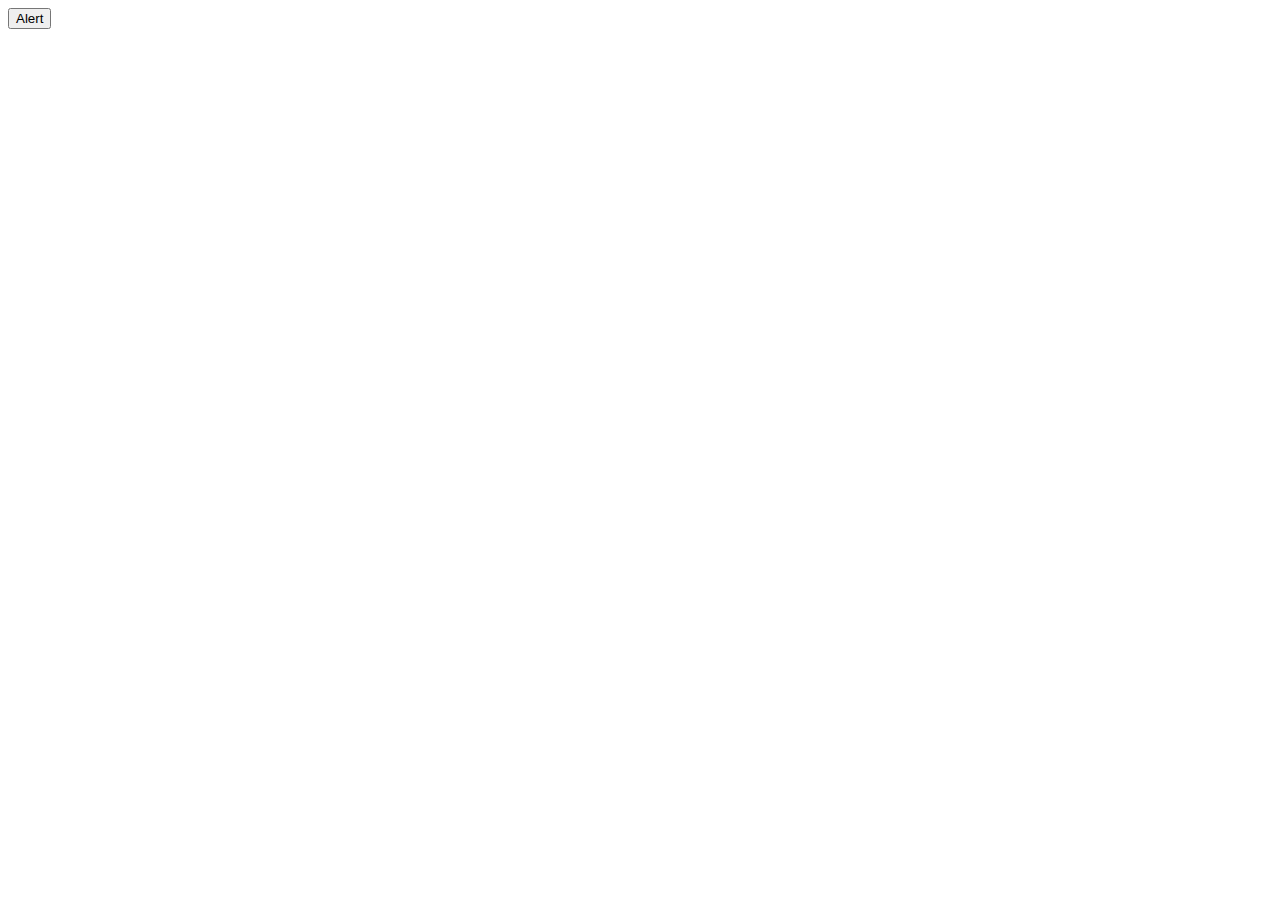
==== Web/Client/index.html @ aadd46d2 "Set up HTTP for JS & CSS" ====
<!DOCTYPE html>
<html lang="en">
<head>
    <meta charset="UTF-8">
    <meta name="viewport" content="width=device-width, initial-scale=1.0">

    <link rel="stylesheet" href="/style.css">
    <script src="/script.js"></script>
    
    <title>Document</title>
</head>
<body>
    <button id = "btn" onclick="alert('Alert')">Alert</button>
</body>
</html>
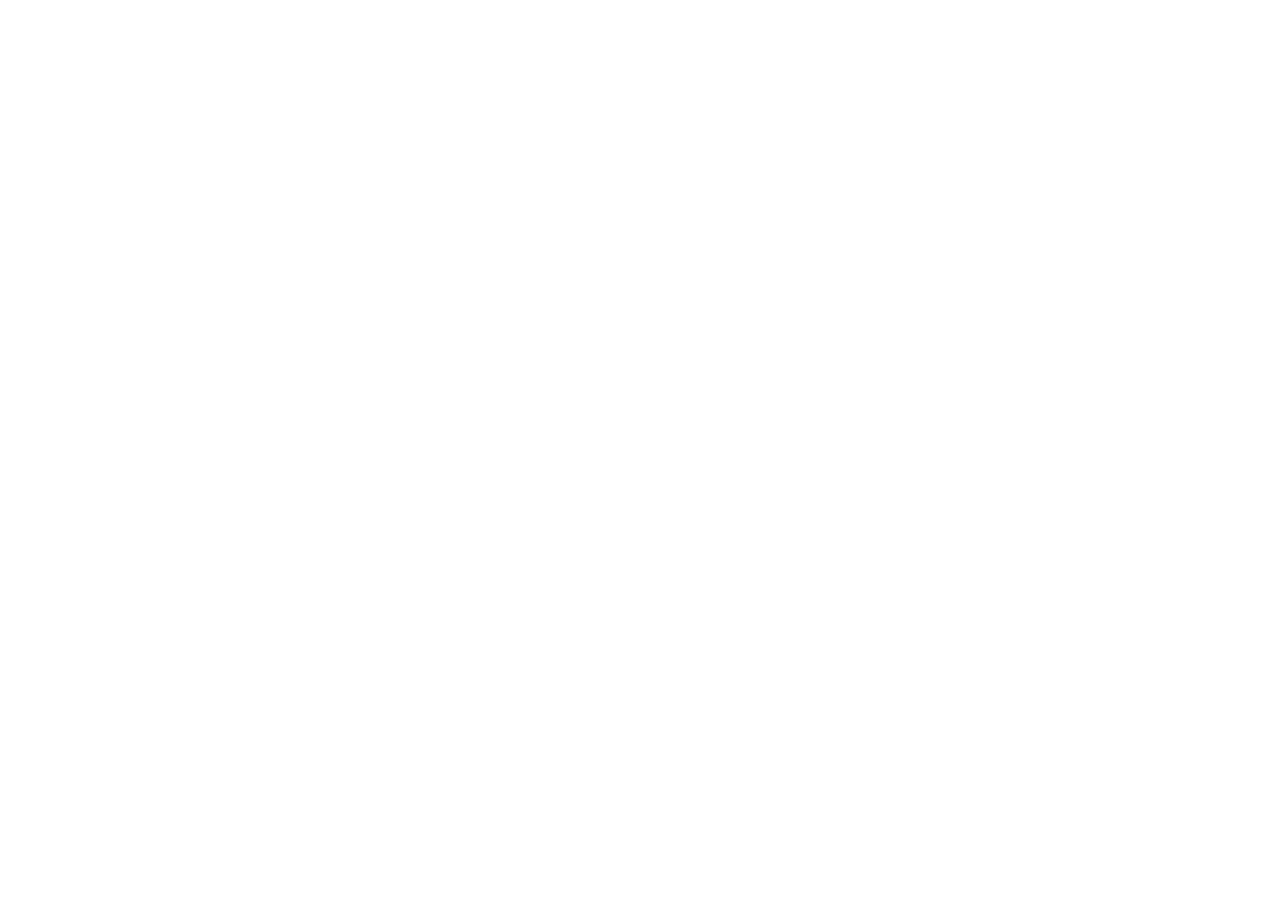
==== commit 7412d072: "Added Client Draw Cycle" ====
--- a/Web/Client/index.html
+++ b/Web/Client/index.html
@@ -1,15 +1,16 @@
 <!DOCTYPE html>
 <html lang="en">
-<head>
-    <meta charset="UTF-8">
-    <meta name="viewport" content="width=device-width, initial-scale=1.0">
+    <head>
+        <meta charset="UTF-8">
+        <meta name="viewport" content="width=device-width, initial-scale=1.0">
 
-    <link rel="stylesheet" href="/style.css">
-    <script src="/script.js"></script>
-    
-    <title>Document</title>
-</head>
-<body>
-    <button id = "btn" onclick="alert('Alert')">Alert</button>
-</body>
+        <link rel="stylesheet" href="/style.css">
+
+        <title>Document</title>
+    </head>
+    <body>
+        <canvas id = "canvas" width="500" height="500"></canvas>
+        <script src="/script.js"></script>
+
+    </body>
 </html>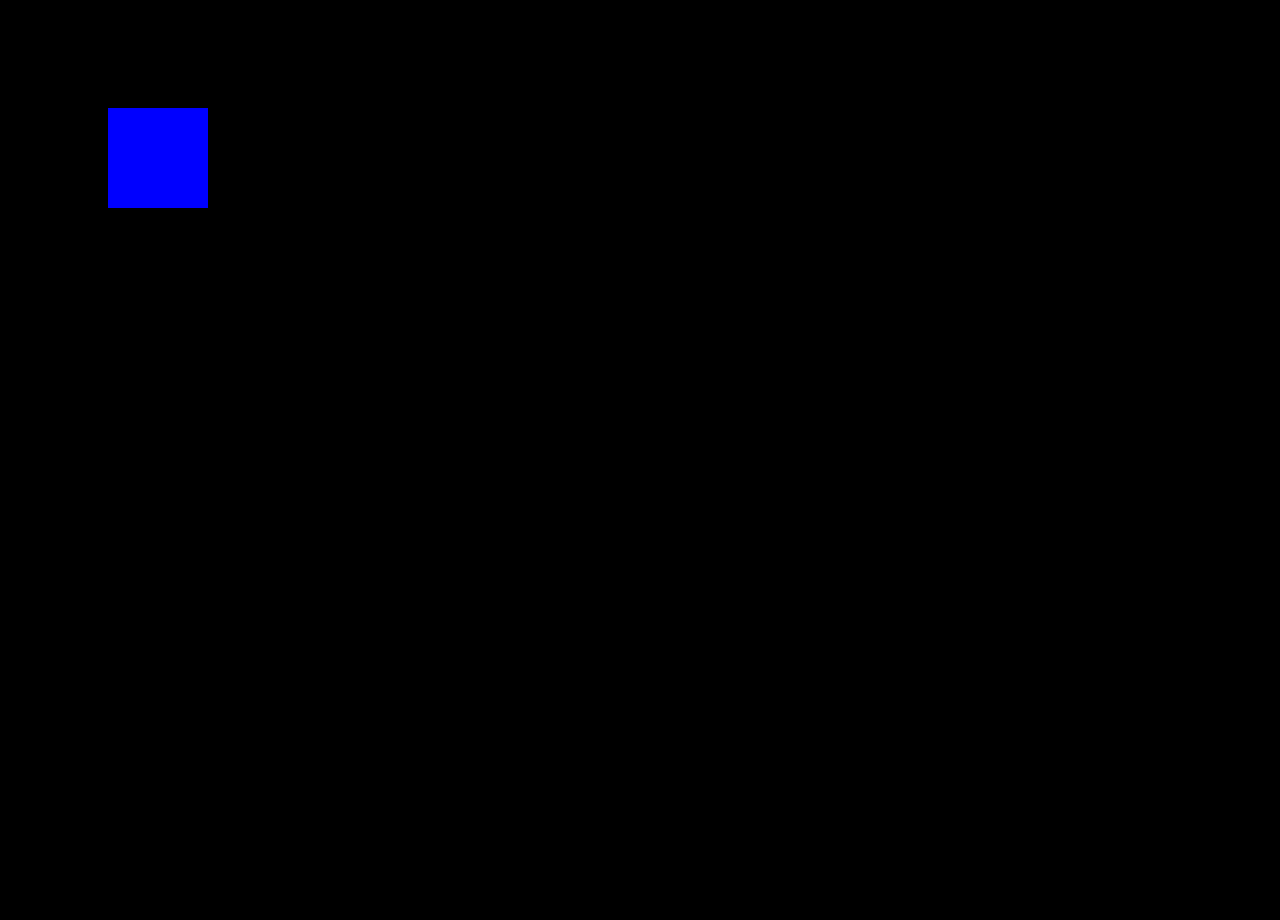
==== commit 51e2fa19: "Nothing" ====
--- a/Web/Client/index.html
+++ b/Web/Client/index.html
@@ -4,13 +4,12 @@
         <meta charset="UTF-8">
         <meta name="viewport" content="width=device-width, initial-scale=1.0">
 
-        <link rel="stylesheet" href="/style.css">
+        <link rel="stylesheet" href="style.css">
 
         <title>Document</title>
     </head>
     <body>
         <canvas id = "canvas" width="500" height="500"></canvas>
-        <script src="/script.js"></script>
-
+        <script src="script.js"></script>
     </body>
 </html>--- a/Web/Client/style.css
+++ b/Web/Client/style.css
@@ -0,0 +1,3 @@
+body{
+    background-color: black;
+}